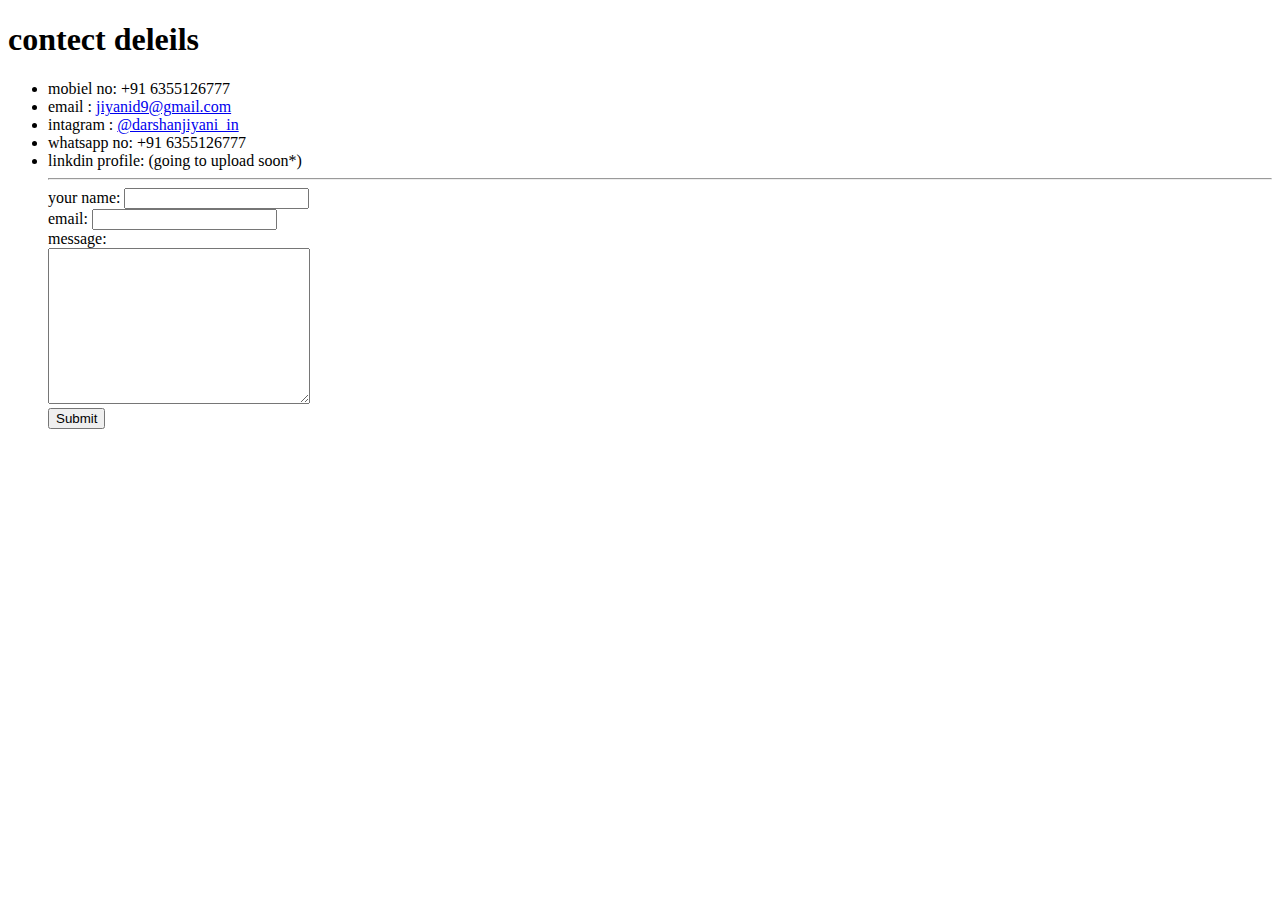
==== contect.html @ 4ab53ba9 "main" ====
<!DOCTYPE html>
<html lang="en">
<head>
    <meta charset="UTF-8">
    <meta http-equiv="X-UA-Compatible" content="IE=edge">
    <meta name="viewport" content="width=device-width, initial-scale=1.0">
    <title>contect information</title>
</head>
<body>
    <h1>contect deleils</h1>
    <ul>
        <li>mobiel no: +91 6355126777</li>
        <li>email : <a href="https://mail.google.com/mail/u/0/#inbox?compose=CrpPbDzGbtnKgcCwKqKSDJMMZWpfjJwMnJpcWTPpzddmtbVFmpTgkjCHBxnppzPjClvSZKqgHSxbghVWtGDq">jiyanid9@gmail.com</a> </li>
        <li>intagram : <a href="https://www.instagram.com/darshanjiyani_ig/">@darshanjiyani_in</a> </li>
        <li>whatsapp no: +91 6355126777</li>
        <li> linkdin profile: (going to upload soon*)</a> </li>
        <hr>
        <form action="mailto:info@gmail.com" method="post" enctype="text/plain">
            <label for="your name">your name:</label>
            <input type="text"><br>
            <label for="your email">email:</label>
            <input type="text"><br>
            <label for="your message">message:</label><br>
            <textarea name="" id="" cols="30" rows="10"></textarea><br>
            <input type="submit">
        </form>
    </ul>
</body>
</html>
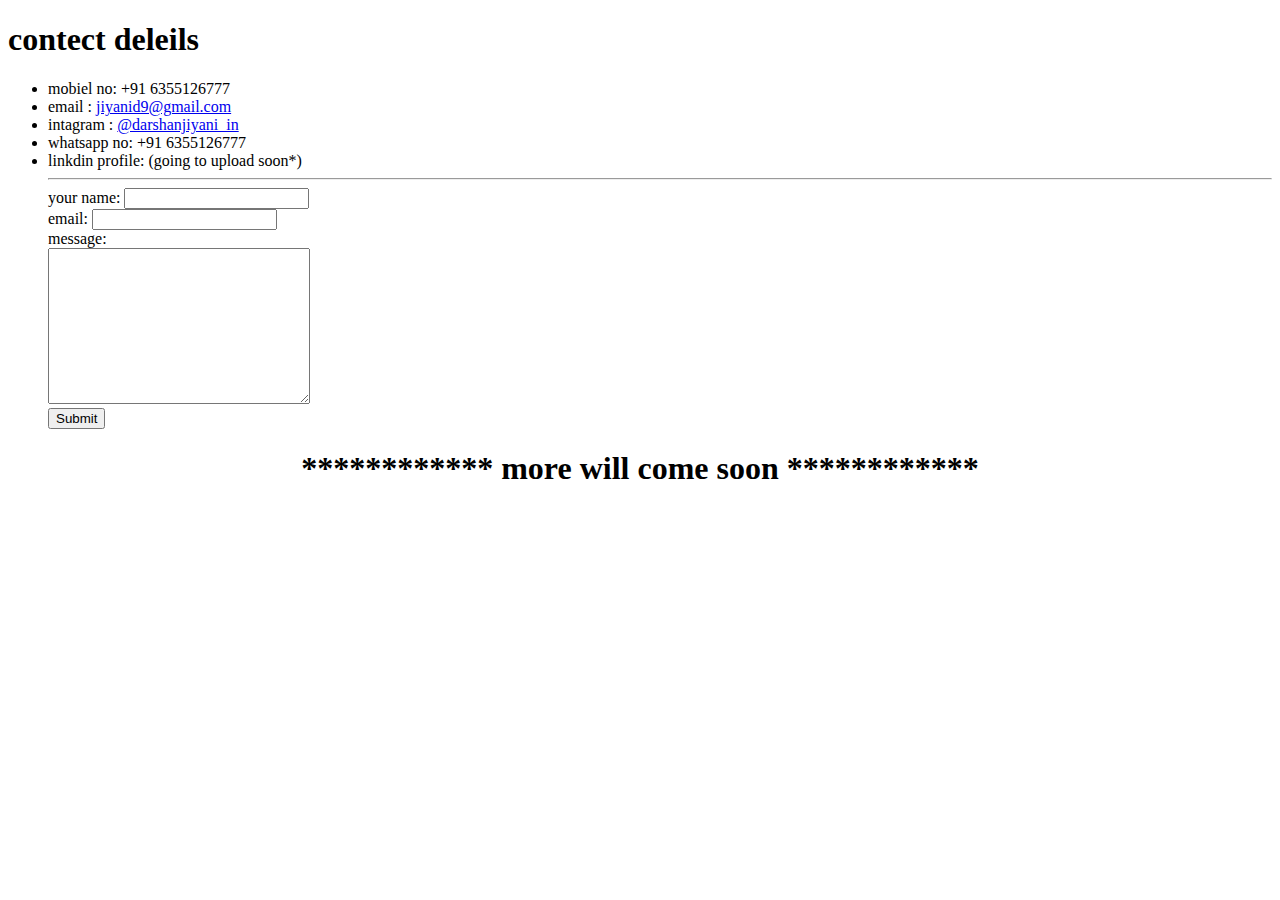
==== commit 87ef2dca: "Update contect.html" ====
--- a/contect.html
+++ b/contect.html
@@ -25,5 +25,10 @@
             <input type="submit">
         </form>
     </ul>
+    <center>
+    <p>
+        <h1>************ more will come soon ************</h1> 
+    </p>
+    </center>
 </body>
 </html>
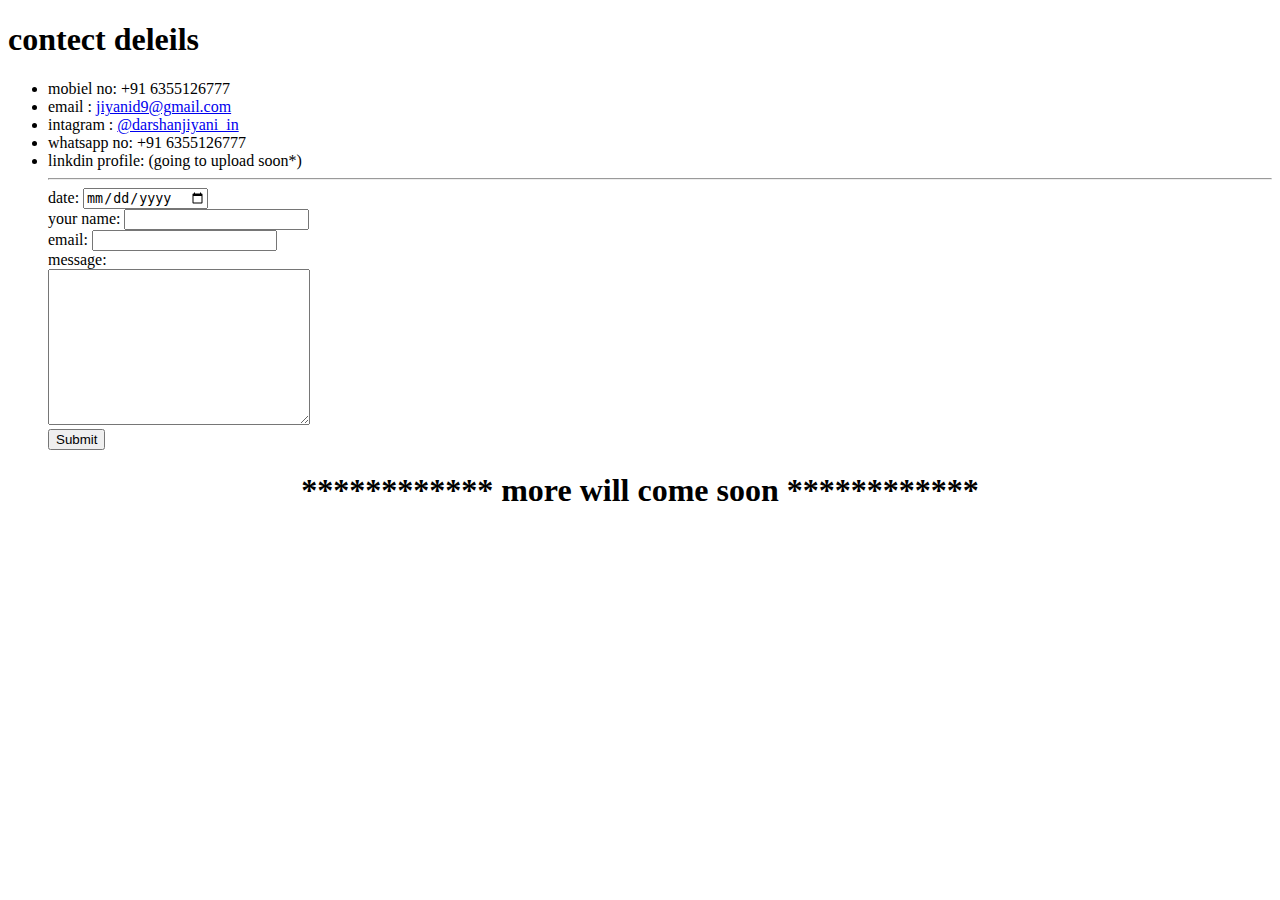
==== commit 2ef01fb6: "Update contect.html" ====
--- a/contect.html
+++ b/contect.html
@@ -16,13 +16,15 @@
         <li> linkdin profile: (going to upload soon*)</a> </li>
         <hr>
         <form action="mailto:info@gmail.com" method="post" enctype="text/plain">
+            <label for="date">date:</label>
+            <input type="date"> <br>
             <label for="your name">your name:</label>
             <input type="text"><br>
             <label for="your email">email:</label>
             <input type="text"><br>
             <label for="your message">message:</label><br>
             <textarea name="" id="" cols="30" rows="10"></textarea><br>
-            <input type="submit">
+            <input type="submit" accept="">
         </form>
     </ul>
     <center>
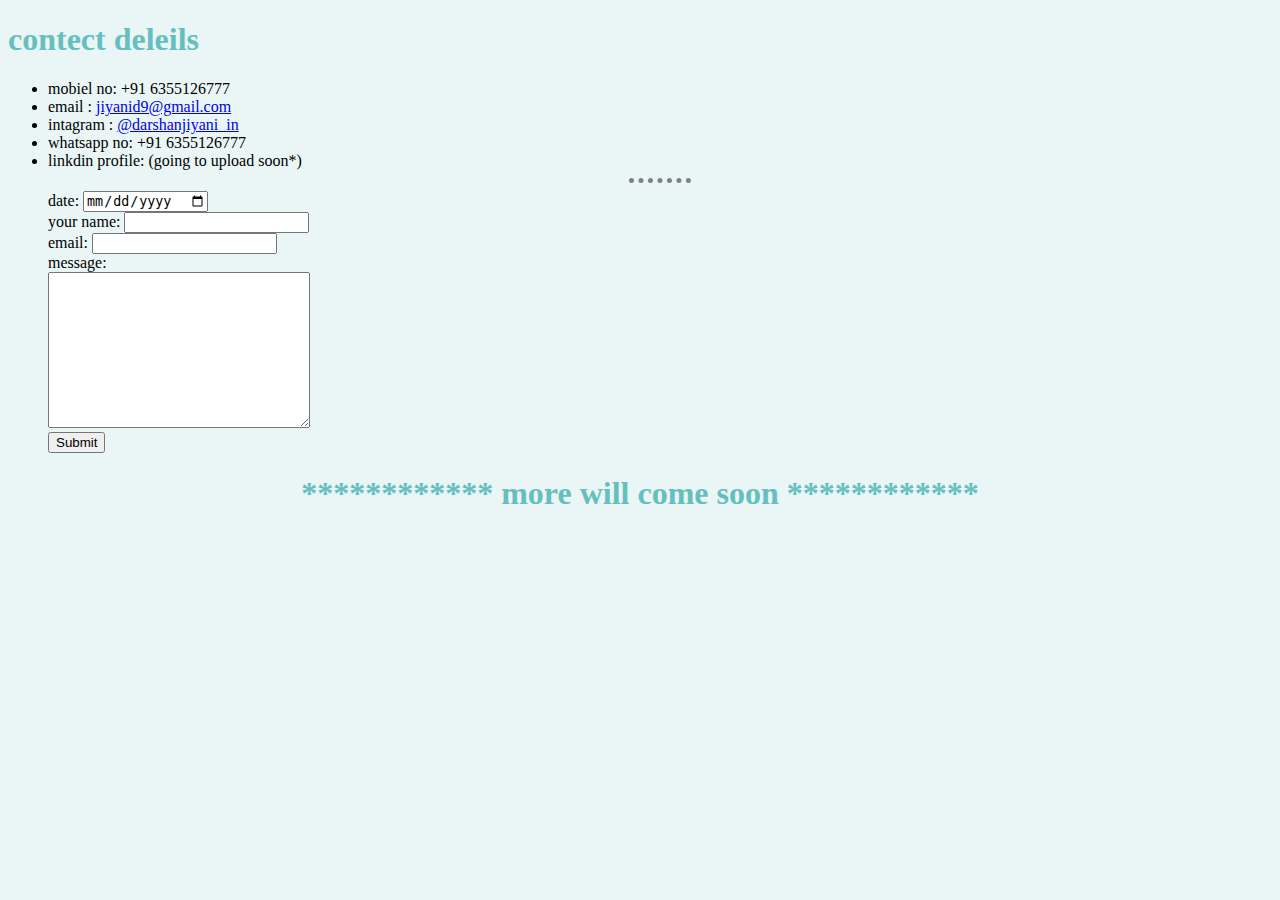
==== commit b2032736: "Update contect.html" ====
--- a/contect.html
+++ b/contect.html
@@ -5,6 +5,7 @@
     <meta http-equiv="X-UA-Compatible" content="IE=edge">
     <meta name="viewport" content="width=device-width, initial-scale=1.0">
     <title>contect information</title>
+    <link rel="stylesheet" href="css/styel1.css">
 </head>
 <body>
     <h1>contect deleils</h1>
--- a/css/styel1.css
+++ b/css/styel1.css
@@ -0,0 +1,19 @@
+body{
+    background-color: #EAF6F6;
+}
+
+hr {
+    border-style: none ;
+    border-top-style: dotted;
+    border-color: gray;
+    border-width: 5px;
+    width: 5%;
+}
+
+h1{
+    color: #66bfbf;
+}
+
+h3{
+    color: #66bfbf;
+}